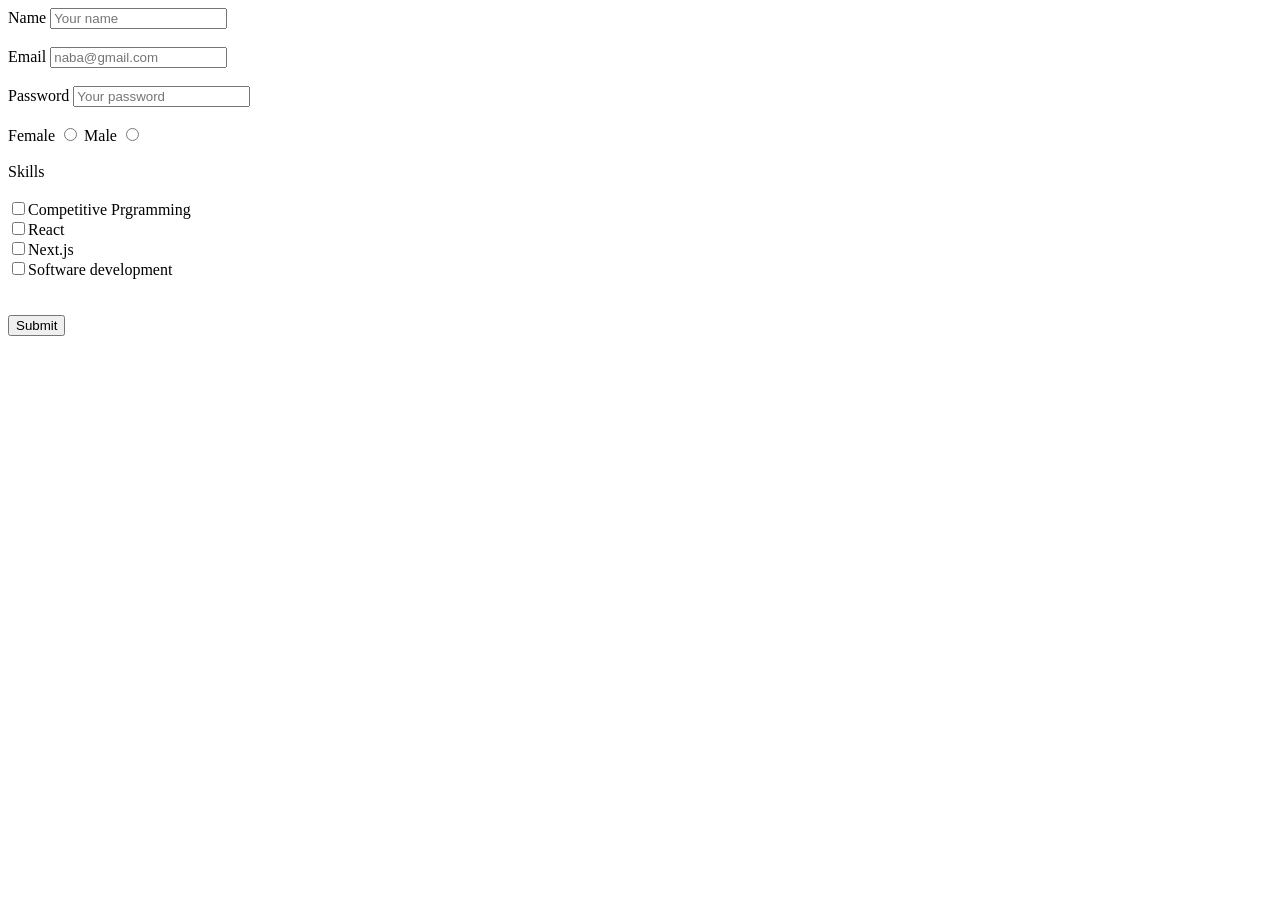
==== lab-2 assessment-1/regiForm.html @ 353cc0d1 "Add files via upload" ====
<!DOCTYPE html>
<html lang="en">
<head>
    <meta charset="UTF-8">
    <meta name="viewport" content="width=device-width, initial-scale=1.0">
    <title>Regi Form</title>
</head>
<body>
    <form action="">
        <label for="" >Name</label>
            <input type="text" placeholder="Your name">
        <br><br>
        <label for="" >Email </label>
            <input type="email"  placeholder="naba@gmail.com" required>       
        <br><br>
       
        <label for="" >Password </label>
            <input type="password"  placeholder="Your password" required>      
        <br><br>
        <label for="" >Female
           <input type="radio"  >
        </label>
        <label for="" >Male
           <input type="radio" >
        </label>
        <br><br>
        <label for="">Skills
        <br><br>
            <input type="checkbox">Competitive Prgramming
            <br>
            <input type="checkbox">React
            <br>
           <input type="checkbox">Next.js
            <br>
            <input type="checkbox">Software development
            <br>
        
        </label>
       <br><br>
        <input type="submit" name="" id="">
        
    </form>
</body>
</html>
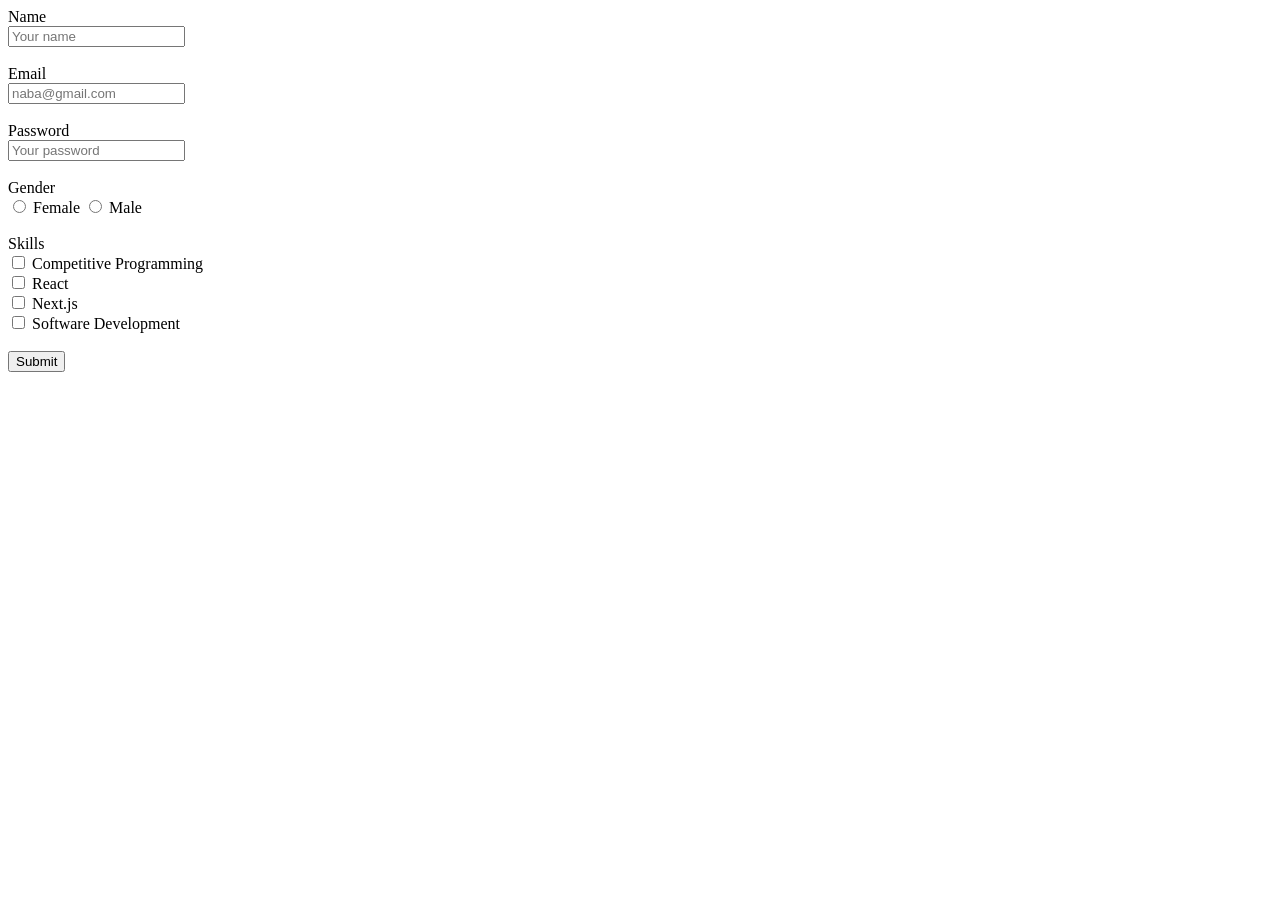
==== commit 4153db16: "Update regiForm.html" ====
--- a/lab-2 assessment-1/regiForm.html
+++ b/lab-2 assessment-1/regiForm.html
@@ -6,39 +6,38 @@
     <title>Regi Form</title>
 </head>
 <body>
-    <form action="">
-        <label for="" >Name</label>
-            <input type="text" placeholder="Your name">
-        <br><br>
-        <label for="" >Email </label>
-            <input type="email"  placeholder="naba@gmail.com" required>       
-        <br><br>
-       
-        <label for="" >Password </label>
-            <input type="password"  placeholder="Your password" required>      
-        <br><br>
-        <label for="" >Female
-           <input type="radio"  >
-        </label>
-        <label for="" >Male
-           <input type="radio" >
-        </label>
-        <br><br>
-        <label for="">Skills
-        <br><br>
-            <input type="checkbox">Competitive Prgramming
-            <br>
-            <input type="checkbox">React
-            <br>
-           <input type="checkbox">Next.js
-            <br>
-            <input type="checkbox">Software development
-            <br>
-        
-        </label>
-       <br><br>
-        <input type="submit" name="" id="">
-        
-    </form>
+
+<form>
+
+    <label>Name</label><br>
+    <input type="text" name="name" placeholder="Your name">
+    <br><br>
+
+    <label>Email</label><br>
+    <input type="email" name="email" placeholder="naba@gmail.com" required>
+    <br><br>
+
+    <label>Password</label><br>
+    <input type="password" name="password" placeholder="Your password" required>
+    <br><br>
+
+    <label>Gender</label><br>
+    <input type="radio" name="gender" value="female"> Female
+    <input type="radio" name="gender" value="male"> Male
+
+    <br><br>
+
+    <label>Skills</label><br>
+    <input type="checkbox" name="skills" value="cp"> Competitive Programming <br>
+    <input type="checkbox" name="skills" value="react"> React <br>
+    <input type="checkbox" name="skills" value="nextjs"> Next.js <br>
+    <input type="checkbox" name="skills" value="sd"> Software Development <br>
+
+    <br>
+
+    <input type="submit">
+
+</form>
+
 </body>
-</html>+</html>
